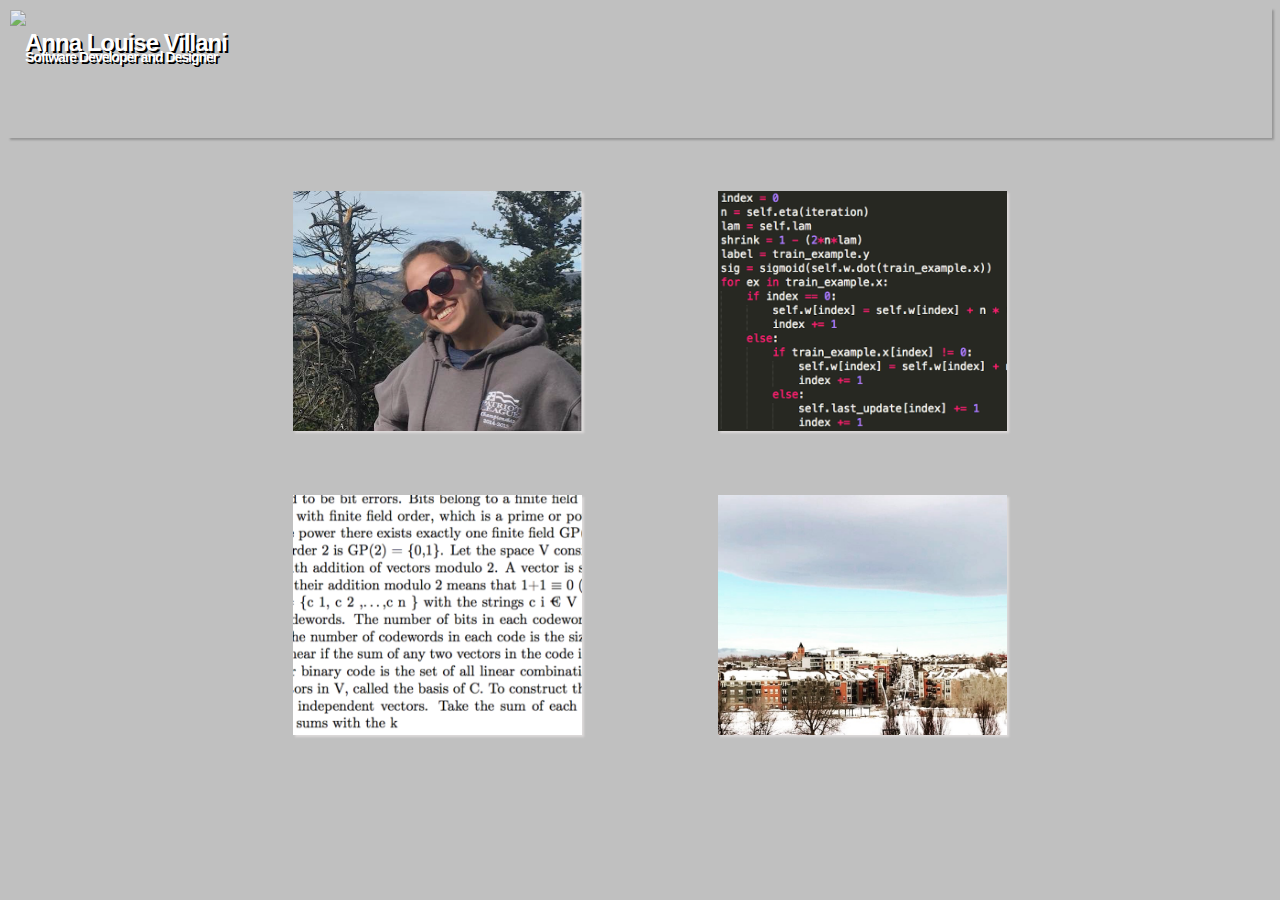
==== index.html @ 6b8107da "add site files to repo" ====
<html>
<head>
	<title>Home Page</title>
	<div class="header">
		<img src="images/banner.jpg" alt="" />
		<h2><span>Anna Louise Villani</span><h2>
		<h4><span>Software Developer and Designer</span><h4>
	</div>
	<link rel="stylesheet" type="text/css" href="css/index.css">
</head>

<body>
	<ul class="photo-grid">
		<li>
			<a href="about.html">
				<figure>
					<img border="0" alt="AboutMe" src="images/aboutme.png" width="500" height="500">
					<figcaption><p>AboutMe</p></figcaption>
				</figure>
			</a>
		</li>
		<li>
			<a href="projects.html">
				<figure>	
					<img border="0" alt="Projects" src="images/projects.png" width="500" height="500">
					<figcaption><p>Projects</p></figcaption>
				</figure>
			</a>
		</li>
		<li>
			<a href="papers.html">
				<figure>
					<img border="0" alt="Papers" src="images/papers.png" width="500" height="500">
					<figcaption><p>Papers</p></figcaption>
				</figure>
			</a>
		</li>
		<li>
			<a href="photos.html">
				<figure>
					<img border="0" alt="Photos" src="images/photos.jpg" width="500" height="500">
					<figcaption><p>Photos</p></figcaption>
				</figure>
			</a>
		</li>
	</ul>

</body>
</html>
---- css/index.css ----
html {
  background-color: #C0C0C0;
}
img {
    max-width: 100%;
    height: auto;
    width: auto\9; /* ie8 */
}
.header img {
	position: relative;
	width: 100%; /* for IE 6 */
	height: 130;
	box-shadow: 2px 2px 2px #888888;
	opacity: 0.75;
    filter: alpha(opacity=50); /* For IE8 and earlier */
}
.header h2 span { 
   color: white; 
   font: bold 24px/45px Helvetica, Sans-Serif; 
   letter-spacing: -1px;  
   padding: 10px; 
   position: absolute; 
   top: 10px; 
   left: 15; 
   width: 100%; 
   text-shadow: 2px 2px #000000;
}
.header h4 span { 
   color: white; 
   font: bold 14px/35px Helvetica, Sans-Serif; 
   letter-spacing: -1px;  
   padding: 10px; 
   position: absolute; 
   top: 30px; 
   left: 15; 
   width: 100%;
   text-shadow: 2px 2px #000000;
}
.photo-grid {
	margin: 1em auto;
	max-width: 1106px;
	text-align: center;
}
.photo-grid figure {
	box-shadow: 2px 2px 2px #DDDADA;
	height: 240px;
	overflow: hidden;
	position: relative;
	width: 289px;
}
.photo-grid img {
   	
	display: block;
	height: auto;
	-webkit-transition: all 300ms;
	-moz-transition: all 300ms;
	transition: all 300ms;
	max-width: 100%;
}
.photo-grid li {
	display: inline-block;
	margin: 1em;
	width: 389px;
}
.photo-grid li:hover img {
	-webkit-transform: scale(1.3);
	-moz-transform: scale(1.3);
	transform: scale(1.3);
}


.photo-grid figcaption p {
	display: table-cell;
	font-size: 1.5em;
	position: relative;
	top: -40px;
	width: 289px;
	-webkit-transition: all 300ms ease-out;
	-moz-transition: all 300ms ease-out;
	transition: all 300ms ease-out;
	vertical-align: middle;
}
.photo-grid li:hover figcaption p {
	-moz-transform: translateY(40px);
	-webkit-transform: translateY(40px);
	transform: translateY(40px);
}
.photo-grid figcaption {
	background: rgba(0,0,0,0.8);
	color: white;
	display: table;
	height: 100%;
	left: 0;
	opacity: 0;
	position: absolute;
	right: 0;
	top: 0;
	-webkit-transition: all 300ms;
	-moz-transition: all 300ms;
	transition: all 300ms;
	-webkit-transition-delay: 100ms;
	-moz-transition-delay: 100ms;
	transition-delay: 100ms;
	z-index: 100;
}
.photo-grid li:hover figcaption {
	opacity: 1;
}
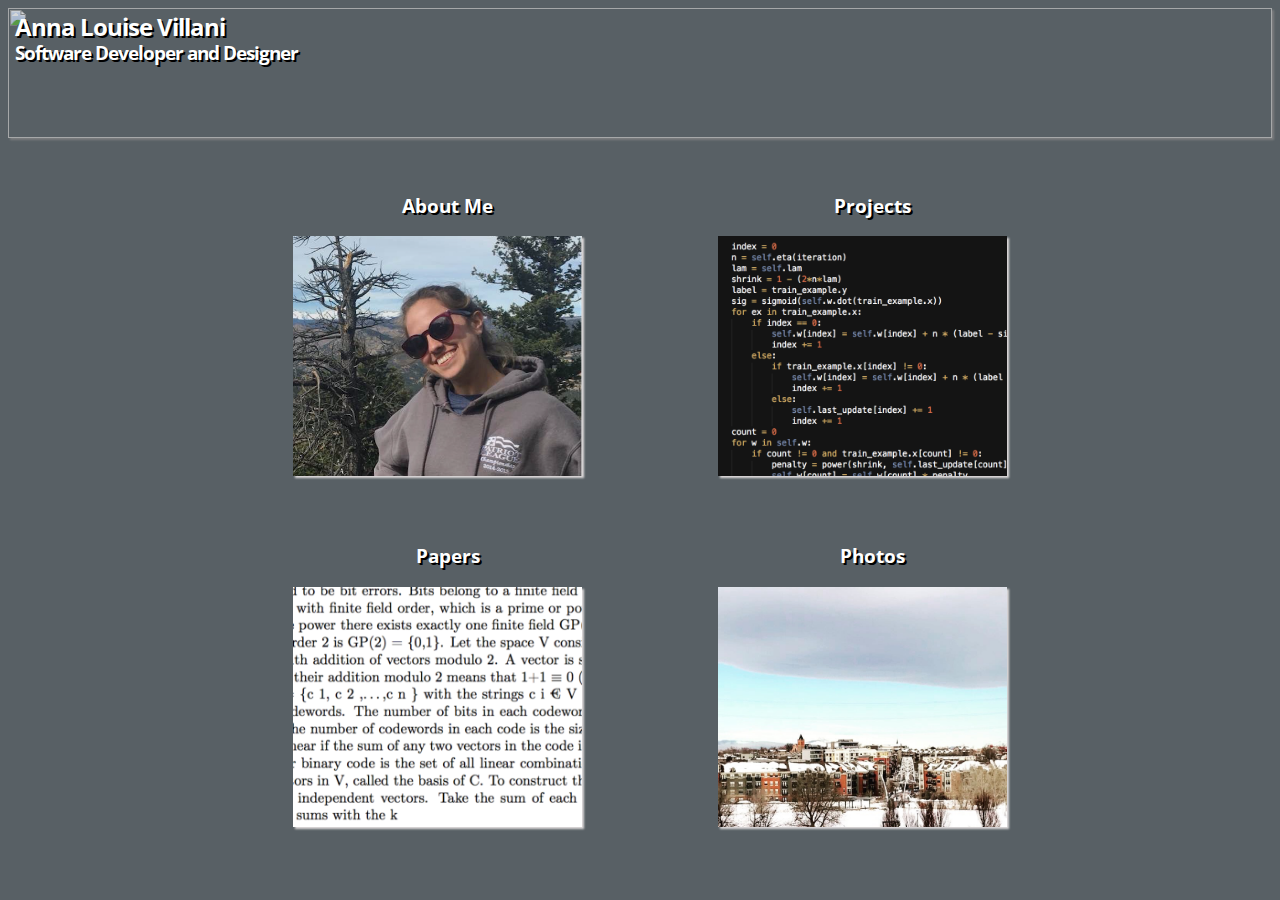
==== commit b42aaf73: "change color and photos" ====
--- a/index.html
+++ b/index.html
@@ -4,42 +4,42 @@
 	<div class="header">
 		<img src="images/banner.jpg" alt="" />
 		<h2><span>Anna Louise Villani</span><h2>
-		<h4><span>Software Developer and Designer</span><h4>
+		<h3><span>Software Developer and Designer</span><h3>
 	</div>
+	<link href="https://fonts.googleapis.com/css?family=Open+Sans" rel="stylesheet">
 	<link rel="stylesheet" type="text/css" href="css/index.css">
 </head>
 
 <body>
 	<ul class="photo-grid">
 		<li>
+			<h3>About Me</h3>
 			<a href="about.html">
-				<figure>
-					<img border="0" alt="AboutMe" src="images/aboutme.png" width="500" height="500">
-					<figcaption><p>AboutMe</p></figcaption>
+			<figure>
+				<img border="0" alt="AboutMe" src="images/aboutme.png" width="500" height="500">
+			</figure></a>
+		</li>
+		<li>
+			<h3>Projects</h3>
+			<a href="projects.html">
+				<figure>	
+					<img border="0" alt="Projects" src="images/projects.png" width="500" height="500">
 				</figure>
 			</a>
 		</li>
 		<li>
-			<a href="projects.html">
-				<figure>	
-					<img border="0" alt="Projects" src="images/projects.png" width="500" height="500">
-					<figcaption><p>Projects</p></figcaption>
+			<h3>Papers</h3>
+			<a href="papers.html">
+				<figure>
+					<img border="0" alt="Papers" src="images/papers.png" width="500" height="500">
 				</figure>
 			</a>
 		</li>
 		<li>
-			<a href="papers.html">
-				<figure>
-					<img border="0" alt="Papers" src="images/papers.png" width="500" height="500">
-					<figcaption><p>Papers</p></figcaption>
-				</figure>
-			</a>
-		</li>
-		<li>
+			<h3>Photos</h3>
 			<a href="photos.html">
 				<figure>
 					<img border="0" alt="Photos" src="images/photos.jpg" width="500" height="500">
-					<figcaption><p>Photos</p></figcaption>
 				</figure>
 			</a>
 		</li>
--- a/css/index.css
+++ b/css/index.css
@@ -1,5 +1,5 @@
 html {
-  background-color: #C0C0C0;
+  background-color: #586065;
 }
 img {
     max-width: 100%;
@@ -14,24 +14,29 @@
 	opacity: 0.75;
     filter: alpha(opacity=50); /* For IE8 and earlier */
 }
+h3 {
+	font-family: 'Open Sans', sans-serif;
+	color: white; 
+	text-shadow: 2px 2px #000000;
+}
 .header h2 span { 
    color: white; 
-   font: bold 24px/45px Helvetica, Sans-Serif; 
+   font-family: 'Open Sans', sans-serif; 
    letter-spacing: -1px;  
-   padding: 10px; 
+   padding: 0px; 
    position: absolute; 
    top: 10px; 
    left: 15; 
    width: 100%; 
    text-shadow: 2px 2px #000000;
 }
-.header h4 span { 
+.header h3 span { 
    color: white; 
-   font: bold 14px/35px Helvetica, Sans-Serif; 
+  font-family: 'Open Sans', sans-serif;
    letter-spacing: -1px;  
-   padding: 10px; 
+   padding: 0px; 
    position: absolute; 
-   top: 30px; 
+   top: 40px; 
    left: 15; 
    width: 100%;
    text-shadow: 2px 2px #000000;
@@ -67,12 +72,10 @@
 	-moz-transform: scale(1.3);
 	transform: scale(1.3);
 }
-
-
 .photo-grid figcaption p {
 	display: table-cell;
 	font-size: 1.5em;
-	position: relative;
+	position: absolute;
 	top: -40px;
 	width: 289px;
 	-webkit-transition: all 300ms ease-out;
@@ -104,5 +107,5 @@
 	z-index: 100;
 }
 .photo-grid li:hover figcaption {
-	opacity: 1;
+	opacity: 0;
 }
